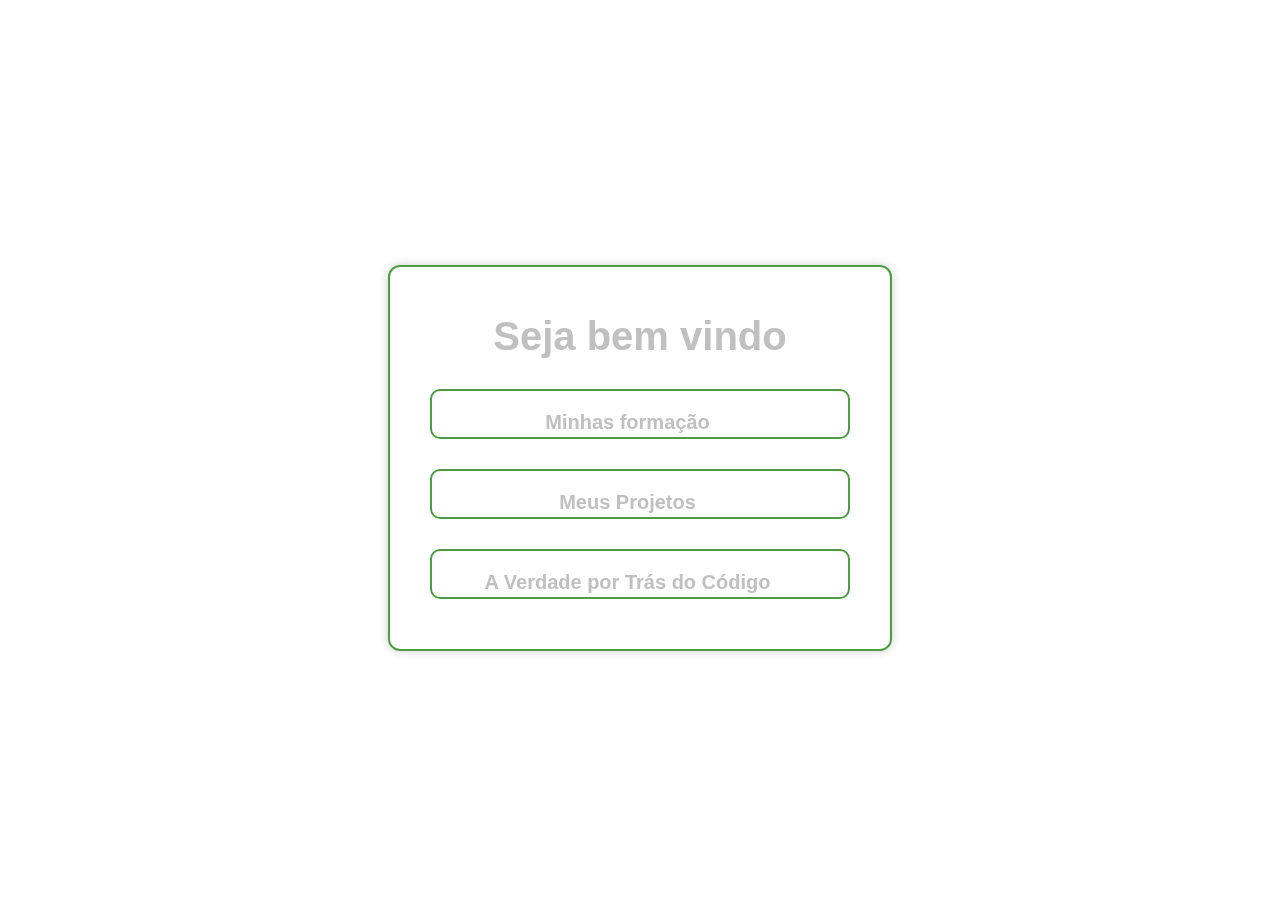
==== index.html @ 130434b4 "comiti inicial" ====
<!DOCTYPE html>
<html lang="en">
<head>
    <meta charset="UTF-8">
    <meta name="viewport" content="width=device-width, initial-scale=1.0">
    <link rel="stylesheet" href="style.css">
    <link rel="icon" href="img/ico001.png" type="image/x-icon">
    <title>Trabalho ADS</title>
</head>
<body>
    <div class="wrapper">
        <form action="">
            <h1><span>Seja</span> bem <span>vindo</span></h1>
            <div class="box">
                <div class="input-box">
                   <button type="button" id="btnFormacao">Minhas formação</button>
                </div>
                <div class="input-box">
                    <button type="button" id="btnPorti">Meus Projetos</button>
                 </div>
                 <div class="input-box">
                    <button type="button" id="btnSobre">A Verdade por Trás do Código</button>
                 </div>
            </div>
        </form>
    </div>
<script>
    document.getElementById("btnFormacao").onclick = function(){
        document.location.href = 'formacao.html'
    }
    document.getElementById("btnPorti").onclick = function(){
        document.location.href = 'porti.html'
    }
    document.getElementById("btnSobre").onclick = function(){
        document.location.href = 'sobre.html'
    }
</script>
</body>
</html>
---- style.css ----
body{
   display: flex;
   justify-content: center;
   align-items: center;
   min-height: 100vh;
   background-image: url(img/BKG002.png);
   background-position: center;
   background-attachment: fixed;
   background-size: cover;
   justify-content:space-around;
}

h1{
    font-family: 'Nimbus Mono', sans-serif;
    font-weight: bold; 
}

button{
    font-family: 'Nimbus Mono', sans-serif;
    font-weight: bold; 
}

.wrapper{
    width: 420px;
    background-color: transparent;
    border: 2px solid rgba(24, 131, 10, 0.781);
    backdrop-filter: blur(15px);
    box-shadow: 0 0 10px rgba(0,0,0,.2);
    color: #c0c0c0;
    border-radius: 12px;
    padding: 20px 40px;

}

.wrapper h1{
    font-size: 40px;
    color: #c0c0c0;
    text-align: center;
}

.wrapper .input-box{
    position: relative;
    width: 100%;
    height: 50px;
    margin: 30px 0;
}

.input-box button{
    width: 100%;
    height: 100%;
    background: transparent;
    border: none;
    outline: none;
    border: 2px solid rgba(24, 131, 10, 0.781);
    border-radius: 10px;
    font-size: 20px;
    color: #c0c0c0;
    padding: 20px 45px 20px 20px;
}

.input-box button:hover{
    color: rgba(24, 131, 10, 0.781);
}
span:hover{
    color: rgba(24, 131, 10, 0.781);
}
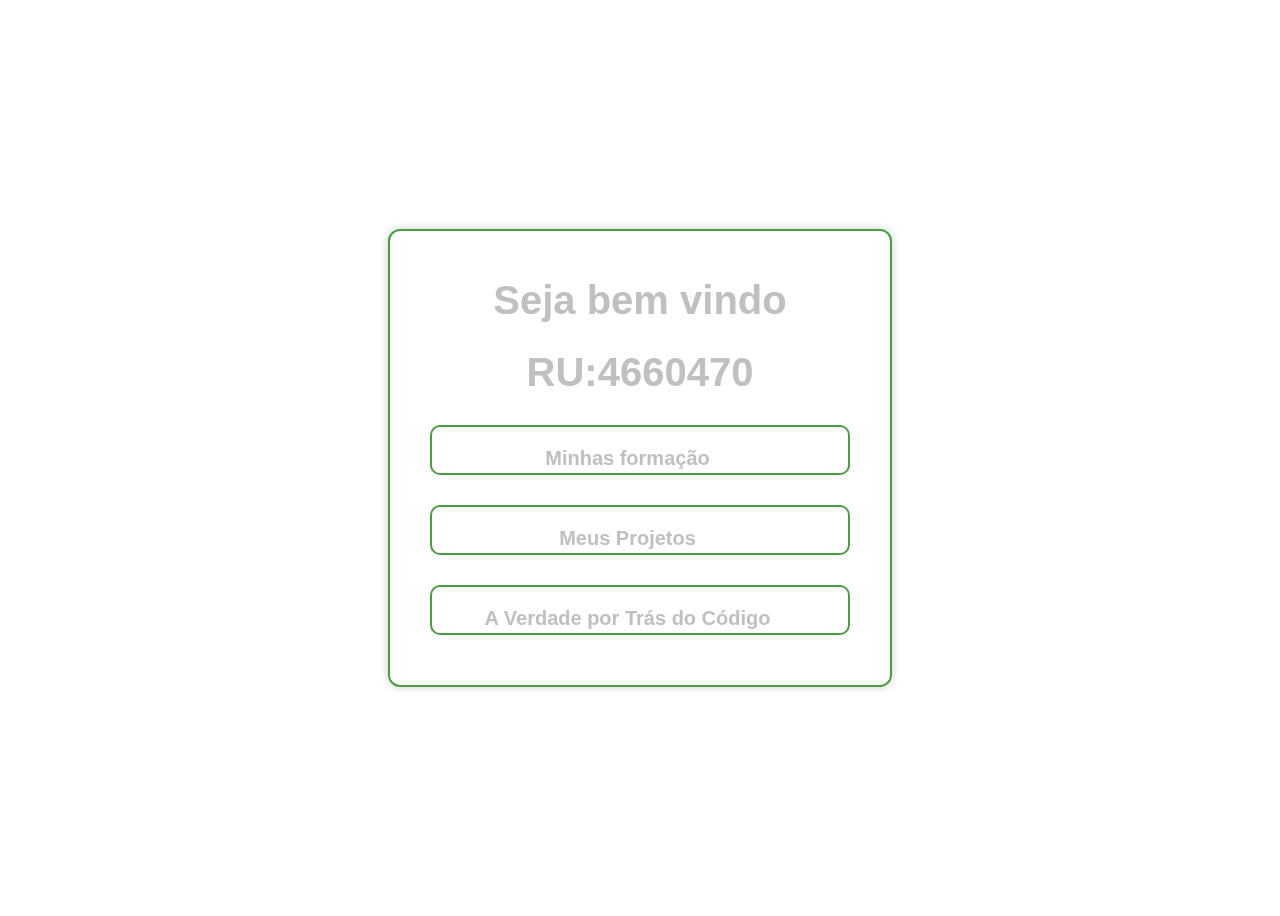
==== commit e7b6306b: "Update index.html" ====
--- a/index.html
+++ b/index.html
@@ -11,6 +11,7 @@
     <div class="wrapper">
         <form action="">
             <h1><span>Seja</span> bem <span>vindo</span></h1>
+            <h1><span>RU:</span><span>4660470</span></h1>
             <div class="box">
                 <div class="input-box">
                    <button type="button" id="btnFormacao">Minhas formação</button>
@@ -24,6 +25,7 @@
             </div>
         </form>
     </div>
+
 <script>
     document.getElementById("btnFormacao").onclick = function(){
         document.location.href = 'formacao.html'
@@ -35,5 +37,6 @@
         document.location.href = 'sobre.html'
     }
 </script>
+
 </body>
-</html>+</html>
